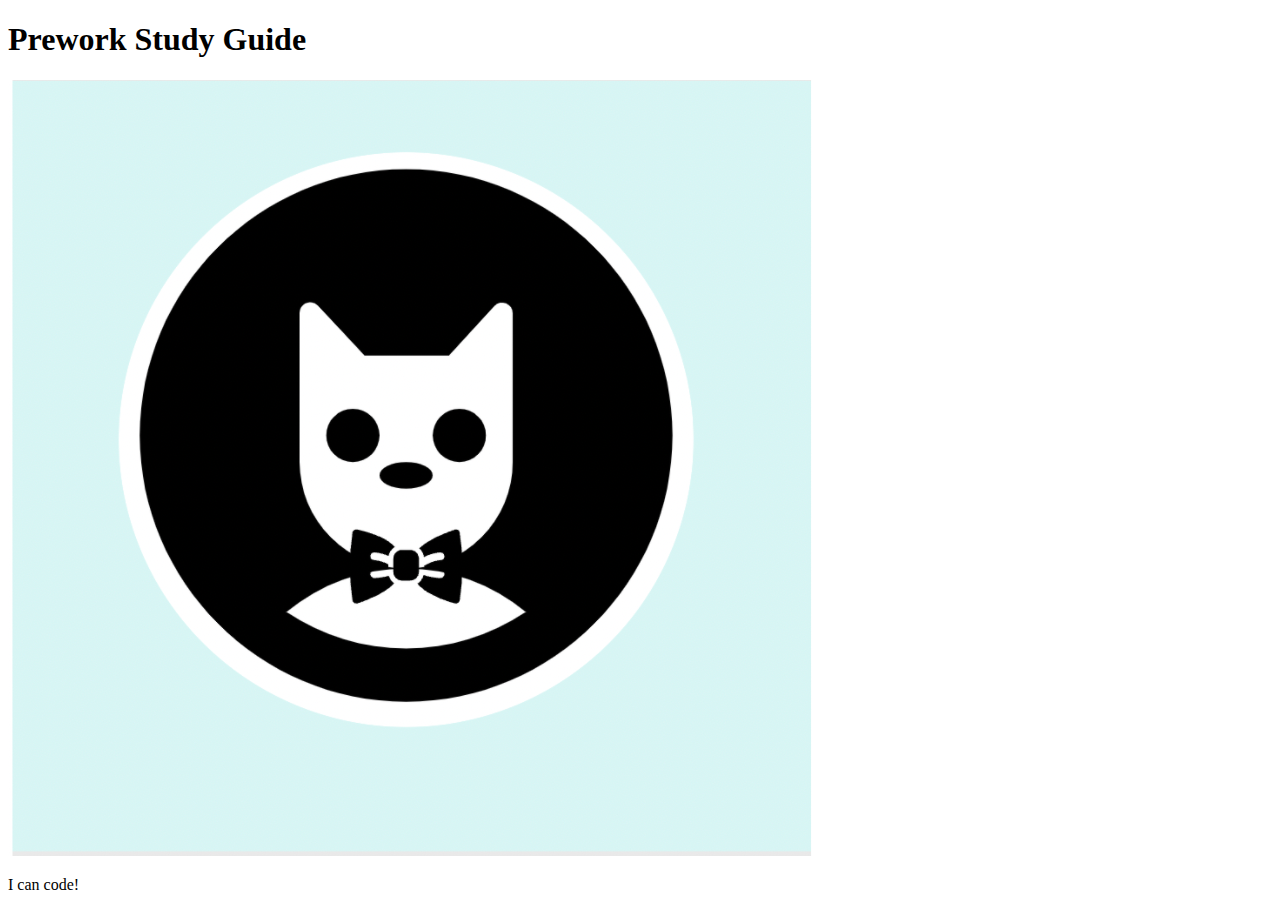
==== prework-study-guide/index.html @ 4af34757 "Add files via upload" ====
<!DOCTYPE html>
<html lang="en">
  <head>
    <meta charset="UTF-8" />
    <meta http-equiv="X-UA-Compatible" content="IE=edge" />
    <meta name="viewport" content="width=device-width, initial-scale=1.0" />
    <title>Prework Study Guide</title>
  </head>
  <body>
    <header id="top">
      <h1>Prework Study Guide</h1>
      <img src="./assets/bowtie-cat.png" alt="Profile image of cat wearing a bow tie." />
    </header>
    <main>
      <!-- Student code goes here -->
    </main>

    <footer>
      <p>I can code!</p>
    </footer>
  </body>
</html>
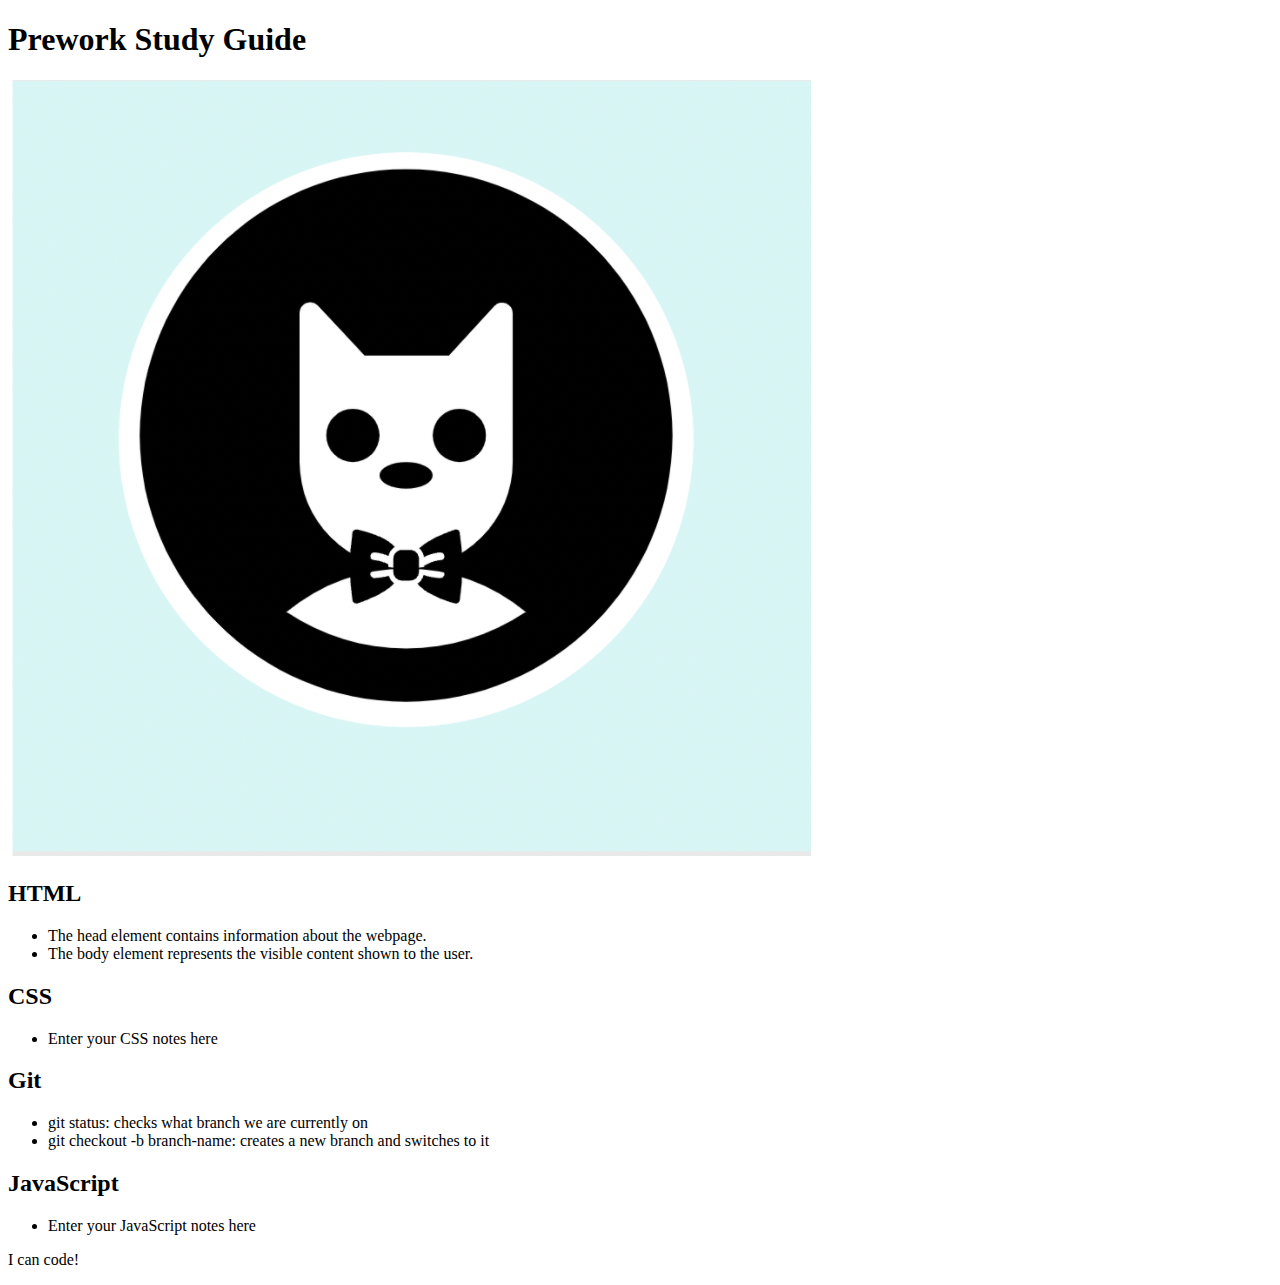
==== commit c946a2c8: "more html added" ====
--- a/prework-study-guide/index.html
+++ b/prework-study-guide/index.html
@@ -7,12 +7,60 @@
     <title>Prework Study Guide</title>
   </head>
   <body>
-    <header id="top">
+    <header id="header">
       <h1>Prework Study Guide</h1>
       <img src="./assets/bowtie-cat.png" alt="Profile image of cat wearing a bow tie." />
     </header>
     <main>
-      <!-- Student code goes here -->
+      <section class="card" id="html-section">
+
+        <h2>HTML</h2>
+
+     <ul>
+
+      <li>The head element contains information about the webpage.</li>
+
+      <li>The body element represents the visible content shown to the user.</li>
+
+     </ul>
+
+      </section>
+   
+      <section class="card" id="css-section">
+
+        <h2>CSS</h2>
+        <ul>
+
+          <li>Enter your CSS notes here</li>
+
+        </ul>
+   
+      </section>
+   
+      <section class="card" id="git-section">
+
+        <h2>Git</h2>
+     <ul>
+
+      <li>git status: checks what branch we are currently on</li>
+      
+      <li>git checkout -b branch-name: creates a new branch and switches to it</li>
+
+     </ul>
+   
+      </section>
+   
+      <section class="card" id="javascript-section">
+
+        <h2>JavaScript</h2>
+
+        <ul>
+
+          <li>Enter your JavaScript notes here</li>
+
+        </ul>
+   
+      </section>
     </main>
 
     <footer>
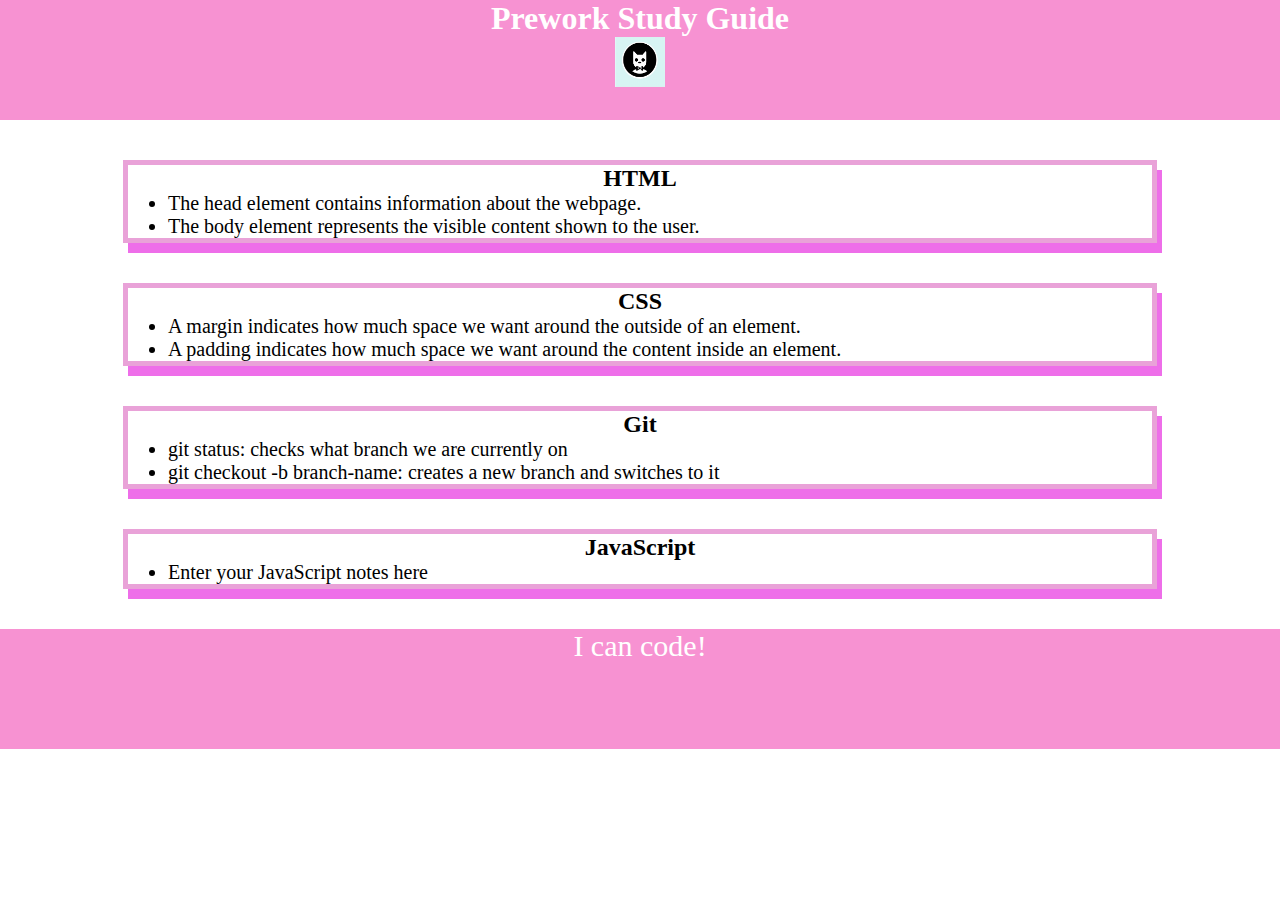
==== commit 8523f12d: "added colors and css file" ====
--- a/prework-study-guide/index.html
+++ b/prework-study-guide/index.html
@@ -5,6 +5,7 @@
     <meta http-equiv="X-UA-Compatible" content="IE=edge" />
     <meta name="viewport" content="width=device-width, initial-scale=1.0" />
     <title>Prework Study Guide</title>
+    <link rel="stylesheet" href="./assets/style.css">
   </head>
   <body>
     <header id="header">
@@ -31,10 +32,13 @@
         <h2>CSS</h2>
         <ul>
 
-          <li>Enter your CSS notes here</li>
+          <li>A margin indicates how much space we want around the outside of an element.</li>
+          
+          <li>A padding indicates how much space we want around the content inside an element.</li>
 
         </ul>
-   
+
+      
       </section>
    
       <section class="card" id="git-section">
--- a/prework-study-guide/assets/style.css
+++ b/prework-study-guide/assets/style.css
@@ -0,0 +1,42 @@
+* {
+    margin: 0;
+    padding: 0;
+}
+
+header,
+footer {
+ width: 100%;
+ height: 120px;
+ background-color: rgb(247, 146, 210);
+ color: white;
+}
+
+h1,
+h2 {
+    text-align: center;
+}
+
+img {
+    display: block;
+    height: 50px;
+    width: 50px;
+    margin-left: auto;
+    margin-right: auto;
+}
+
+ul {
+    padding-left: 40px;
+    font-size: 20px;
+}
+
+p {
+    text-align: center;
+    font-size: 30px;
+  }
+
+  .card {
+    width: 80%;
+    margin: 40px auto;
+    border: 5px solid rgb(233, 162, 216);
+    box-shadow: 5px 10px #ee6ee9;
+  }
